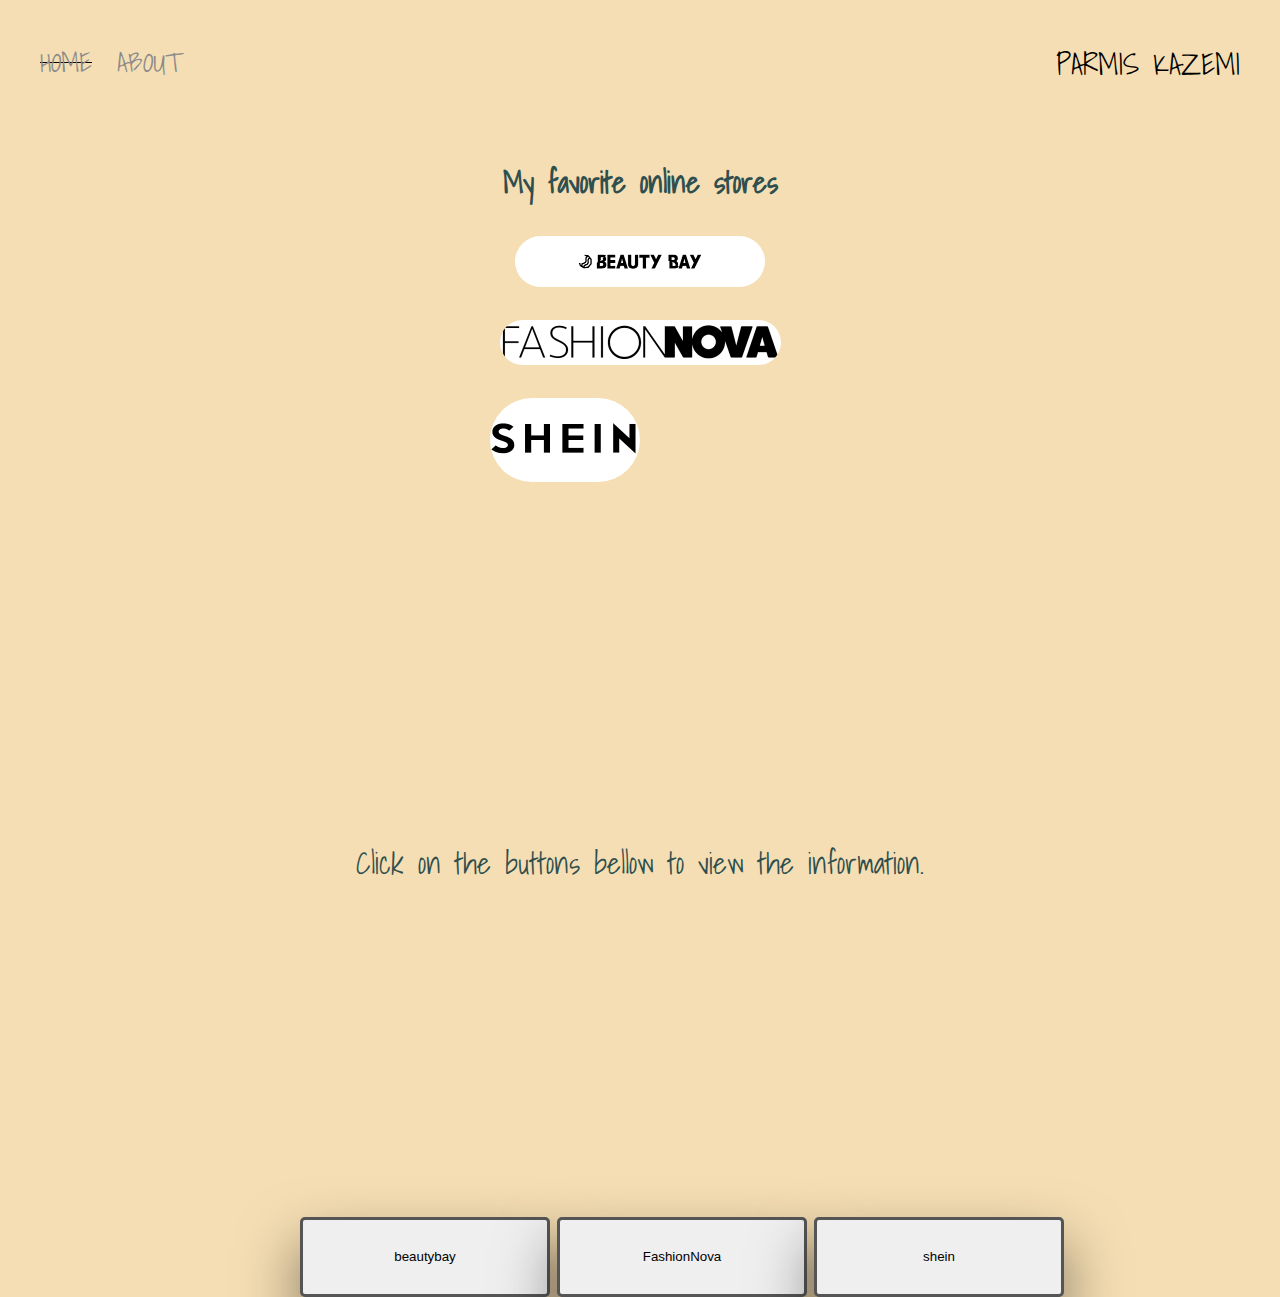
==== index.html @ af7b106e "First Commit" ====
<!DOCTYPE html>
<html>
<head>
    <meta charset="utf-8" />
    <title>Home Page</title>
    <link rel="preconnect" href="https://fonts.gstatic.com">
<link href="https://fonts.googleapis.com/css2?family=Pacifico&family=Shadows+Into+Light&display=swap" rel="stylesheet">
    <link rel="stylesheet" href="styles.css">
</head>
<body>
    <div class="container">
         <div class="nav-wrapper">
            <div class="left-side">
                <div class="nav-link-wrapper active-nav-link">
                 <a href="index.html">Home</a>
                </div>

               <div class="nav-link-wrapper">
                    <a href="about.html">About</a>
                 </div>
             </div>

            <div class="right-side">
                 <div class="brand">
                    <div>PARMIS KAZEMI</div>
                 </div>
            </div>
        </div>
        <h3> My favorite online stores </h3>
     <div class="content-wrapper">
            <div class="container">

                <div class="portfolio-item-wrapper">
                    <div class="portfolio-img-background" style="background-image:url(Images/beautybaylogo.png)"></div>

                    <div class="img-text-wrapper">
                         <div class="logo-wrapper">
                             <img src="Images/beautybay logo.png">
                        </div>
                     </div>
                        
                </div>
            </div>

    <div class="portfolio-item-wrapper">
        <div class="portfolio-img-background" style="background-image:url(Images/FashionNovalogo.png)"></div>

         <div class="img-text-wrapper">
             <div class="logo-wrapper">
                 <img src="Images/FashionNova logo.png">
             </div>
         </div>
           
    </div>
    </div>

</div>

<div class="portfolio-item-wrapper">
    <div class="portfolio-img-background" style="background-image:url(Images/sheinlogo.png)"></div>

     <div class="img-text-wrapper">
         <div class="logo-wrapper">
             <img src="Images/shein logo.png">
         </div>
    </div>
        
</div>

<p>Click on the buttons bellow to view the information. </p>

<a href="/Users/parmiskazemi/ODS project/beautybay.html"> <button class="button Beauty bay> beautybay"> beautybay </button></a>
    <a href="/Users/parmiskazemi/ODS project/FashionNova.html"> <button class="button Beauty bay> FashionNova"> FashionNova </button></a>
        <a href="/Users/parmiskazemi/ODS project/shein.html"> <button class="button Beauty bay> shein"> shein </button></a>

</body>
</html>
---- styles.css ----
body {
    font-family: 'Shadows Into Light', cursive;
    margin: 0px;
    background-color: wheat;
}

h3 {
    text-align: center;
    font-size: 30px;
    color: darkslategrey;
}
.nav-wrapper {
    display: flex;
    justify-content: space-between;
    padding: 40px;
}

.left-side {
    display: flex;
}

.nav-wrapper > .left-side > div {
    margin-right: 20px;
    font-size: 0.9em;
    text-transform: uppercase;
}

.nav-link-wrapper { 
    height: 20px;
    border-bottom: 1px solid transparent;
    transition: border-bottom 0.5s;
}

.nav-wrapper > .left-side > div {
    margin-right: 25px;
    font-size: 0.9em;
    text-transform: uppercase;
}

.nav-link-wrapper {
    height: 22px;
    border-bottom: 1px solid transparent;
    transition: border-bottom 0.5s;
    font-size: 40px;
}

.nav-link-wrapper a {
    color: #8a8a8a;
    text-decoration: none;
    transition: color 0.5s;
}

.nav-link-wrapper:hover {
    border-bottom: 1px solid black;
}

.nav-link-wrapper a:hover {
    color:teal;
}

.active-nav-link {
    border-bottom: 1px solid black;
}

.two-column-wrapper {
    display: grid;
    grid-template-columns: 1fr 1fr;
    padding: 50px;
}

.profile-image-wrapper img{
    width: 80%;
    height: 70%;
    border-radius: 50px;

}

.profile-content-wrapper {
    padding: 30px;
}

.profile-content-wrapper h3 {
    color: olivedrab;
}

.profile-content-wrapper p {
    color: midnightblue;
}

.container {
    text-align: center;
    font-size: 30px;
}

.portfolio-item-wrapper {
    display: -webkit-flex;
    display: -moz-flex;
    display: -ms-flex;
    display: -o-flex;
    display: flex;
    flex-wrap: wrap;
    flex-direction: row;
    align-items: center;
    justify-content: center;
}

.logo-wrapper {
    padding:0  20px 20px;
}

img:hover {
    opacity: 0.5;
    transition: 1s;
}

p {
    text-align: center;
    font-size: 30px;
    color: darkslategrey;
    padding-top: 300px;
}

.button {
    padding: 0;
    margin: 0;
    width: 250px;
    height: 80px;
    text-align: center;
    top: 300px;
    left: 300px;
    position: relative;
    border: 3px solid #555;
    border-radius: 5px;
    transition-duration: 0.60s;
    padding-bottom: none;
    justify-content: space-between;
}

.beautybay {
    box-shadow: 0 30px 60px rgba(0, 0, 0, 0.5);
}

.beautybay:hover {
    box-shadow: 0.5px 10px rgba(0, 0, 0, 0.5);
    transition-duration: scale(0.95);
}

.FashionNova {
    box-shadow: 0 30px 60px rgba(0, 0, 0, 0.5);
}

.FashionNova:hover {
    box-shadow: 0.5px 10px rgba(0, 0, 0, 0.5);
    transition-duration: scale(0.95);
}

.shein {
    box-shadow: 0 30px 60px rgba(0, 0, 0, 0.5);
}

.shein:hover {
    box-shadow: 0.5px 10px rgba(0, 0, 0, 0.5);
    transition-duration: scale(0.95);
}

.img-text-wrapper img{
    width: 50%;
    height: 50%;
    border-radius: 50px;
    align-items: center;
}
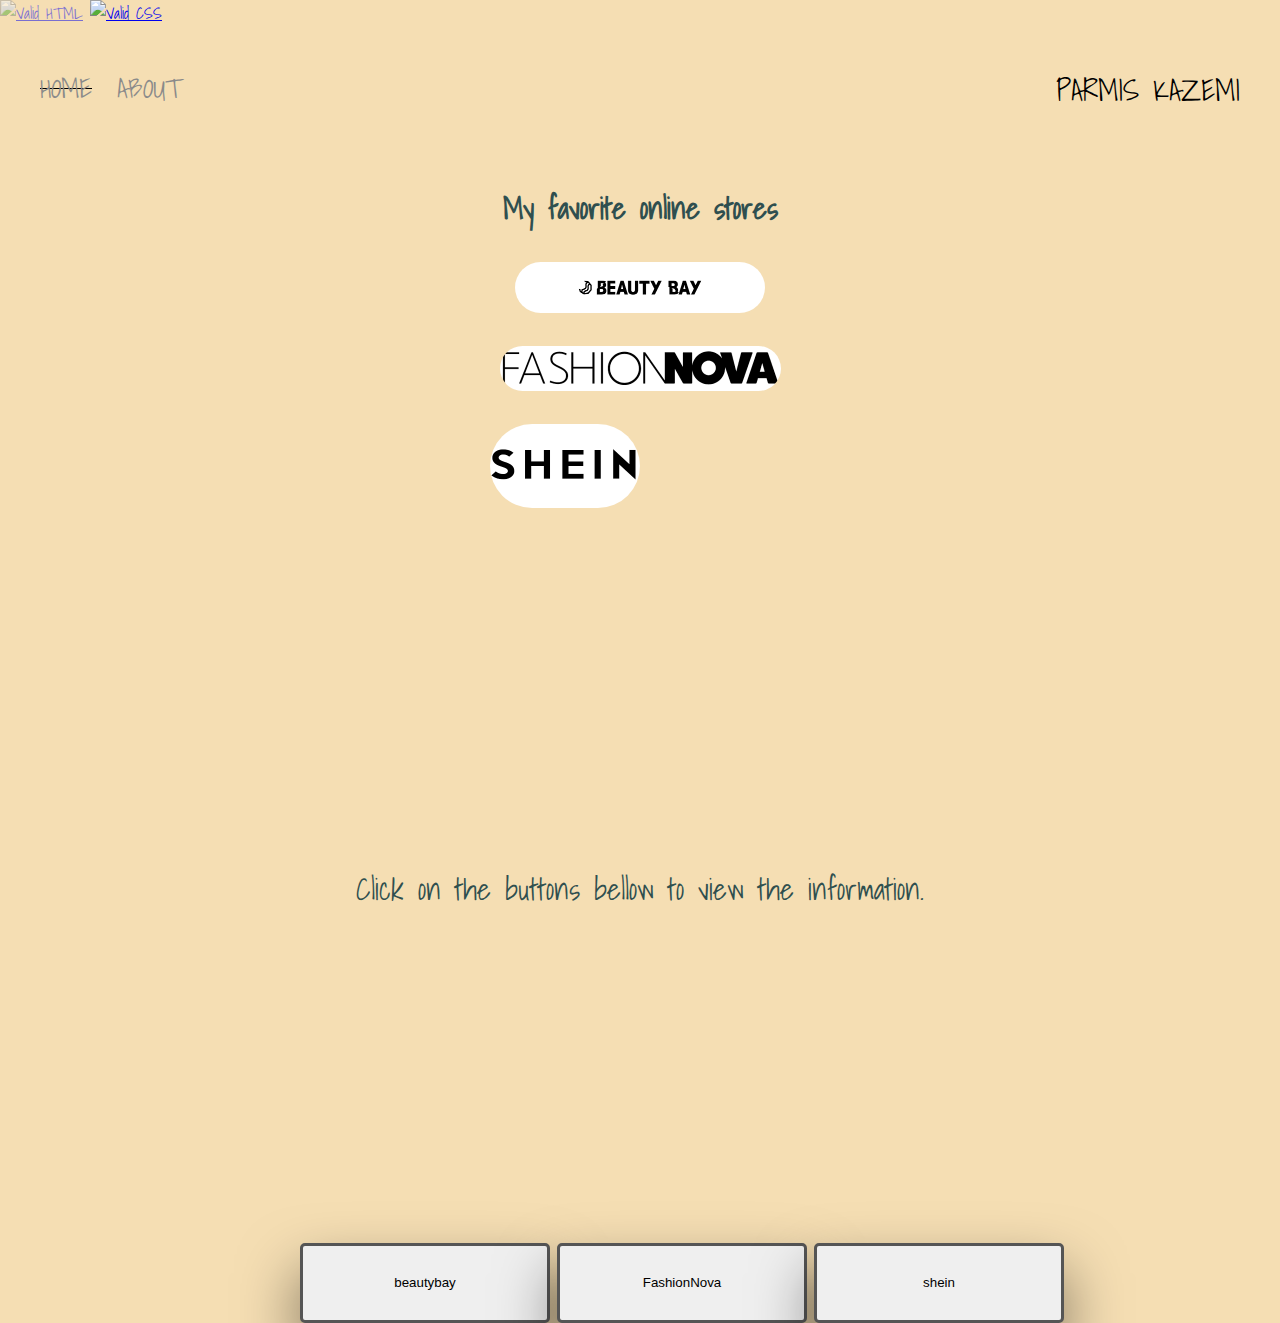
==== commit 5018c015: "2nd commit" ====
--- a/index.html
+++ b/index.html
@@ -6,6 +6,14 @@
     <link rel="preconnect" href="https://fonts.gstatic.com">
 <link href="https://fonts.googleapis.com/css2?family=Pacifico&family=Shadows+Into+Light&display=swap" rel="stylesheet">
     <link rel="stylesheet" href="styles.css">
+    <a href="https://validator.w3.org/check?uri=referer">
+        <img style="border:none;height:31px;width:31px;text-decoration:none;" src="http://myy.haaga-helia.fi/~valju/ValidatorLogos/html_logo_grayscale_31.png" alt="Valid HTML"></a>
+
+
+
+<a href="https://jigsaw.w3.org/css-validator/check/referer">
+        <img style="border:none;width:88px;height:31px;text-decoration:none;" src="http://myy.haaga-helia.fi/~valju/ValidatorLogos/css_logo_grayscale_31.png" alt="Valid CSS"></a>
+
 </head>
 <body>
     <div class="container">
